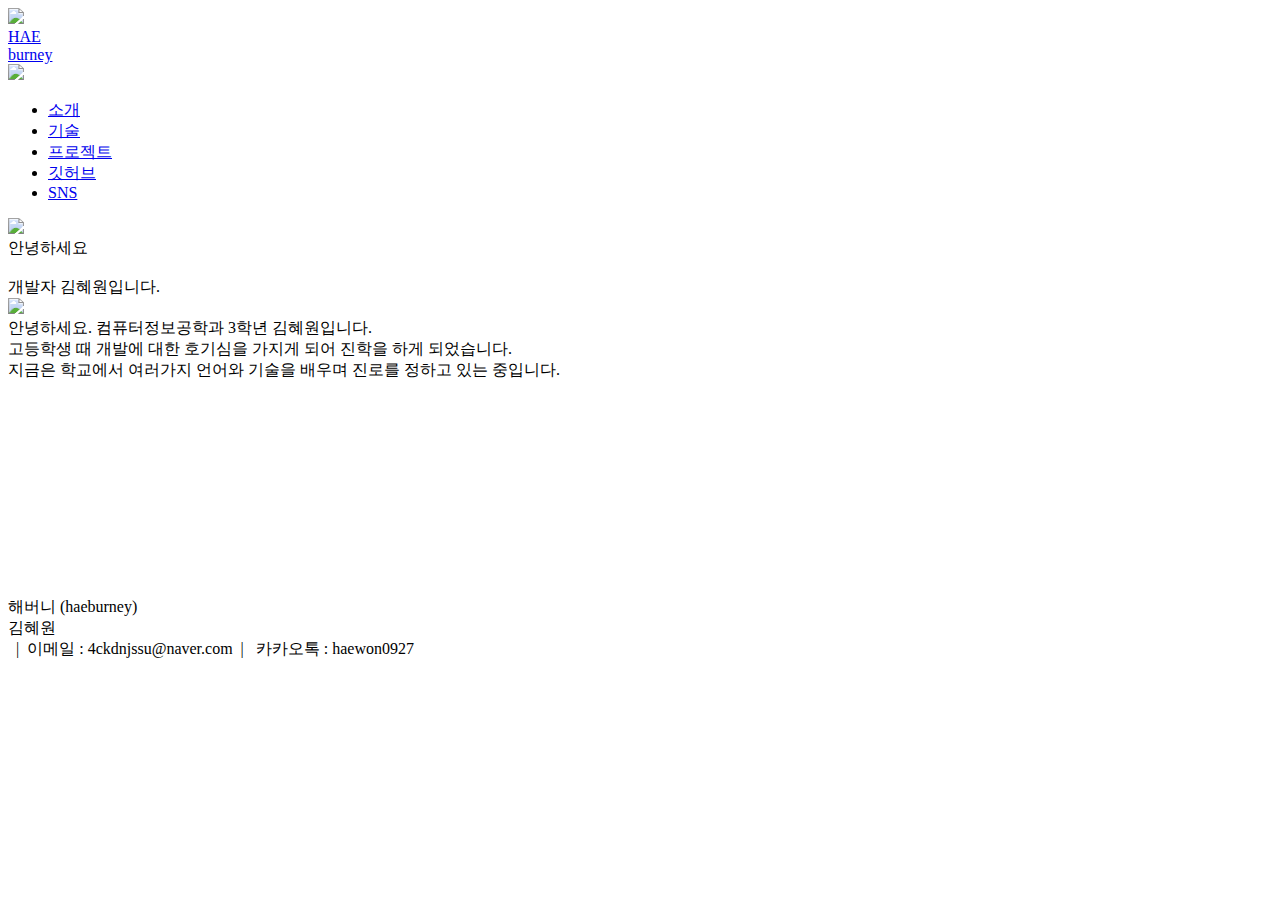
==== index.html @ b7431f17 "Add files via upload" ====
<!DOCTYPE html>
<html lang="en" dir="ltr">
  <head>
    <meta charset="utf-8">
    <title>Hye Won Portfolio</title>
    <link rel="stylesheet" href="main.css?after" media="(min-width:600px)">  <!-- pc버전   -->
    <link rel="stylesheet" href="main_mobile.css?after" media="(max-width:600px)">  <!-- mobile 버전  -->
    <link rel="preconnect" href="https://fonts.gstatic.com"> <!-- Lato-->
    <link href="https://fonts.googleapis.com/css2?family=Lato&display=swap" rel="stylesheet"> <!-- Lato-->
    <link rel="preconnect" href="https://fonts.gstatic.com"> <!-- Dancing Script -->
    <link href="https://fonts.googleapis.com/css2?family=Dancing+Script:wght@500&display=swap" rel="stylesheet"> <!-- Dancing Script -->
    <link rel="shortcut icon" href="images/favicon.ico" type="image/x-icon">
    <link rel="stylesheet" href="main.js">
  </head>

  <body>
    <div id="page"> <!--로고 & haeburney  -->
      <header>
        <div id="logo">
          <div id="mainImage">
            <a href="index.html"><img src="images/me11.png" width="60"></a>
            <!-- 이미지 넣을 곳 -->
          </div>

          <div id="hae">
            <a href="index.html">HAE</a>
          </div>
          <div id="burney">
            <a href="index.html">burney</a>
          </div>

          <div id="bar">
            <img src="images/menu.png" width="30">
          </div>

        </div>

        <nav>
          <div class="button">
            <ul>
              <li><a href="introduce.html">소개</a></li>
              <li><a href="skills.html">기술</a></li>
              <li><a href="project.html">프로젝트</a></li>
              <li><a href="https://github.com/haeburney" target="_blank">깃허브</a></li>
              <!-- <li><a href="#">무제</a></li> -->
              <li><a href="sns.html">SNS</a></li>
            </ul>
          </div>
        </nav>

      </header>
    </div>
    <script src="main_mobile.js" defer></script>

      <div>
        <div id="bg">
          <img src="images/bg01.jpg">
        </div>

        <div id="bgArticle">
          <div id="bg1">
            안녕하세요<br><br>
          </div>

          <div id="bg2">
            개발자 김혜원입니다.
          </div>

          </div>
        </div>
      </div>

      <div id="ar1">
        <div id="ar01">
          <img src="images/study.png">
        </div>
        <div id="ar02">
          안녕하세요. 컴퓨터정보공학과 3학년 김혜원입니다.<br>
          고등학생 때 개발에 대한 호기심을 가지게 되어 진학을 하게 되었습니다.<br>
          지금은 학교에서 여러가지 언어와 기술을 배우며
          진로를 정하고 있는 중입니다.<br>

        </div>
      </div>

      <div>
          <br><br><br><br><br><br><br><br><br><br><br><br>
      </div>


    <div id=bottom>              <!-- 밑에 헤더? 정보 표시 -->
      <div id=info2>

      </div>
      <div id="info1">
        해버니 (haeburney)
      </div>
      <div id="myname">
        김혜원&nbsp
      </div>
      <div id="email">
        &nbsp&nbsp|&nbsp&nbsp이메일 : 4ckdnjssu@naver.com&nbsp&nbsp|&nbsp&nbsp
        카카오톡 : haewon0927
      </div>
    </div>

    <script src="main.js"></script>
  </body>
</html>
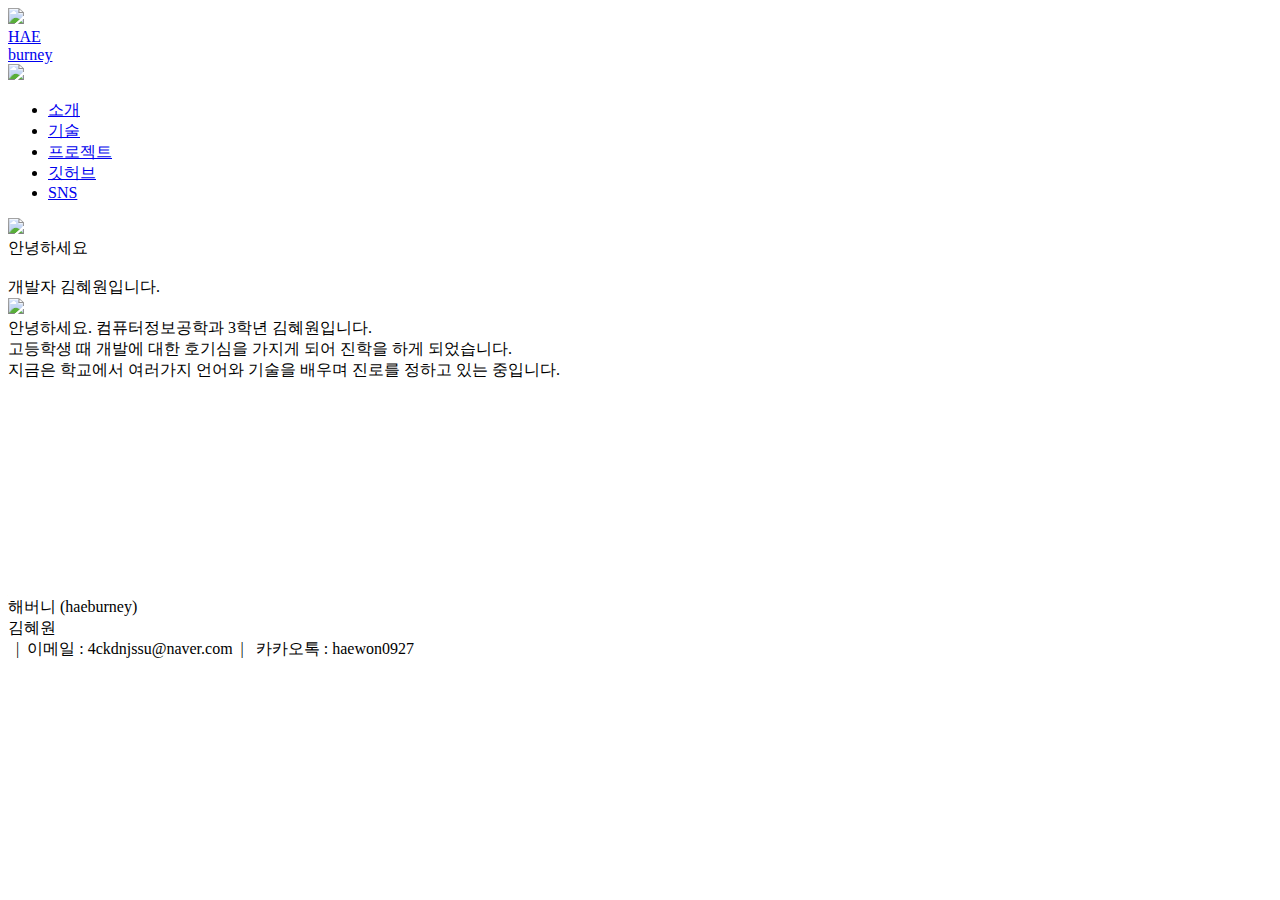
==== commit 783f0506: "Add files via upload" ====
--- a/index.html
+++ b/index.html
@@ -3,8 +3,8 @@
   <head>
     <meta charset="utf-8">
     <title>Hye Won Portfolio</title>
-    <link rel="stylesheet" href="main.css?after" media="(min-width:600px)">  <!-- pc버전   -->
-    <link rel="stylesheet" href="main_mobile.css?after" media="(max-width:600px)">  <!-- mobile 버전  -->
+    <link rel="stylesheet" href="main.css?after" media="screen(min-width:600px)">  <!-- pc버전   -->
+    <link rel="stylesheet" href="main_mobile.css?after" media="screen(max-width:600px)">  <!-- mobile 버전  -->
     <link rel="preconnect" href="https://fonts.gstatic.com"> <!-- Lato-->
     <link href="https://fonts.googleapis.com/css2?family=Lato&display=swap" rel="stylesheet"> <!-- Lato-->
     <link rel="preconnect" href="https://fonts.gstatic.com"> <!-- Dancing Script -->
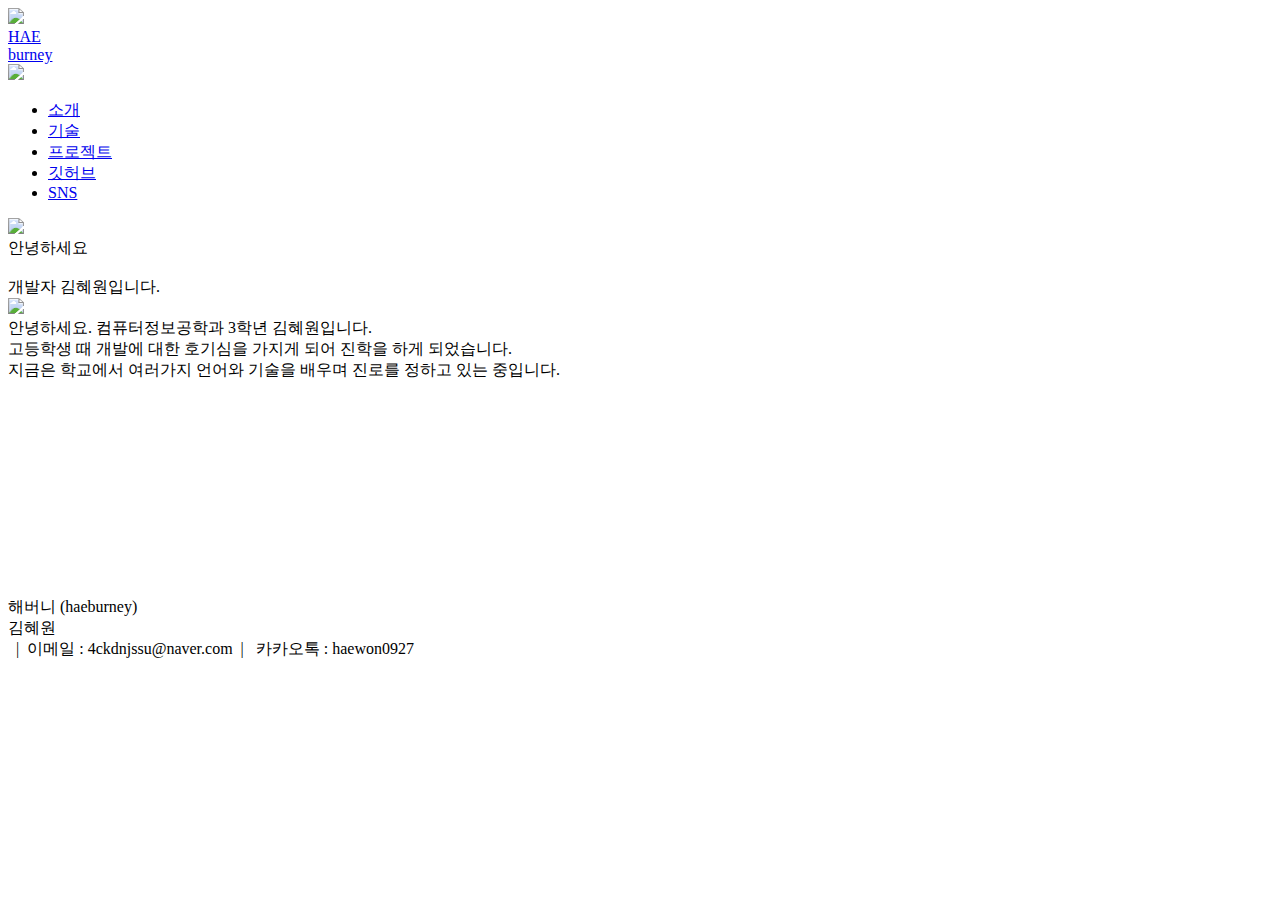
==== commit ce768578: "Add files via upload" ====
--- a/index.html
+++ b/index.html
@@ -3,8 +3,9 @@
   <head>
     <meta charset="utf-8">
     <title>Hye Won Portfolio</title>
-    <link rel="stylesheet" href="main.css?after" media="screen(min-width:600px)">  <!-- pc버전   -->
-    <link rel="stylesheet" href="main_mobile.css?after" media="screen(max-width:600px)">  <!-- mobile 버전  -->
+    <link rel="stylesheet" href="main.css?after" media="(min-width:600px)">  <!-- pc버전   -->
+    <link rel="stylesheet" href="main_mobile.css?after" media="(max-width:600px)">  <!-- mobile 버전  -->
+    <link rel="stylesheet" href="main_mobile.css?after" media="screen(max-width:600px)">
     <link rel="preconnect" href="https://fonts.gstatic.com"> <!-- Lato-->
     <link href="https://fonts.googleapis.com/css2?family=Lato&display=swap" rel="stylesheet"> <!-- Lato-->
     <link rel="preconnect" href="https://fonts.gstatic.com"> <!-- Dancing Script -->
